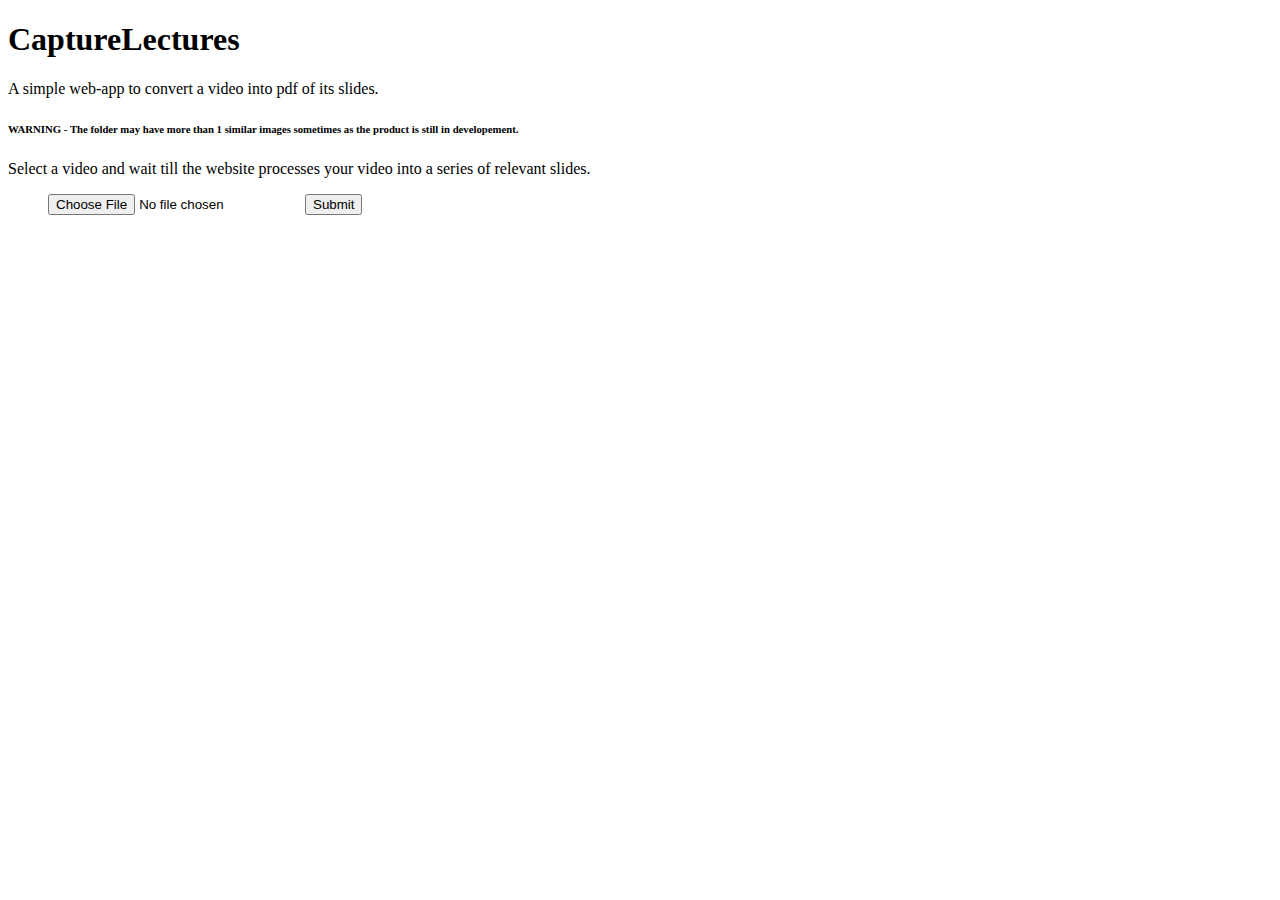
==== web/templates/index.html @ 85a4c13f "css fixes" ====
<!DOCTYPE HTML>

<html:en>

    <head>
        <title> CaptureLectures</title>
        <meta charset="utf-8" />
        <meta name="viewport" content="width=device-width, initial-scale=1, user-scalable=yes" />
        <link rel="stylesheet" href="{{ url_for('static', filename='css/main.css') }}" />
        <noscript><link rel="stylesheet" href="assets/css/noscript.css" /></noscript>
    </head>

    <body class="is-preload">

        <!-- Wrapper -->
        <div id="wrapper">

            <!-- Header -->
            <header id="header">
                <h1>CaptureLectures</h1>
                <p>A simple web-app to convert a video into pdf of its slides.</p>
                <h6>
                    <p> <strong>WARNING  - </strong> The folder may have more than 1 similar images sometimes as the product is still in developement.</p>
                </h6>
            </header>

            <!-- Main -->
            <div id="main">

                <!-- Content -->
                <section id="content" class="main">

                    <!-- Text -->
                    <section>
                        <p>Select a video and wait till the website processes your video into a series of relevant slides. </p>

                        <div class="row">
                            <div class="col-6 col-12-medium">
                                <ul class="actions">
                                    <form method="post" enctype="multipart/form-data">
                                        <input type="file" name="file">
                                        <input type="submit">
                                    </form>
                                </ul>
                            </div>
                        </div>
                    </section>


                    <!-- Scripts -->
                    <script src="assets/js/jquery.min.js"></script>
                    <script src="assets/js/jquery.scrollex.min.js"></script>
                    <script src="assets/js/jquery.scrolly.min.js"></script>
                    <script src="assets/js/browser.min.js"></script>
                    <script src="assets/js/breakpoints.min.js"></script>
                    <script src="assets/js/util.js"></script>
                    <script src="assets/js/main.js"></script>

    </body>

    </html>
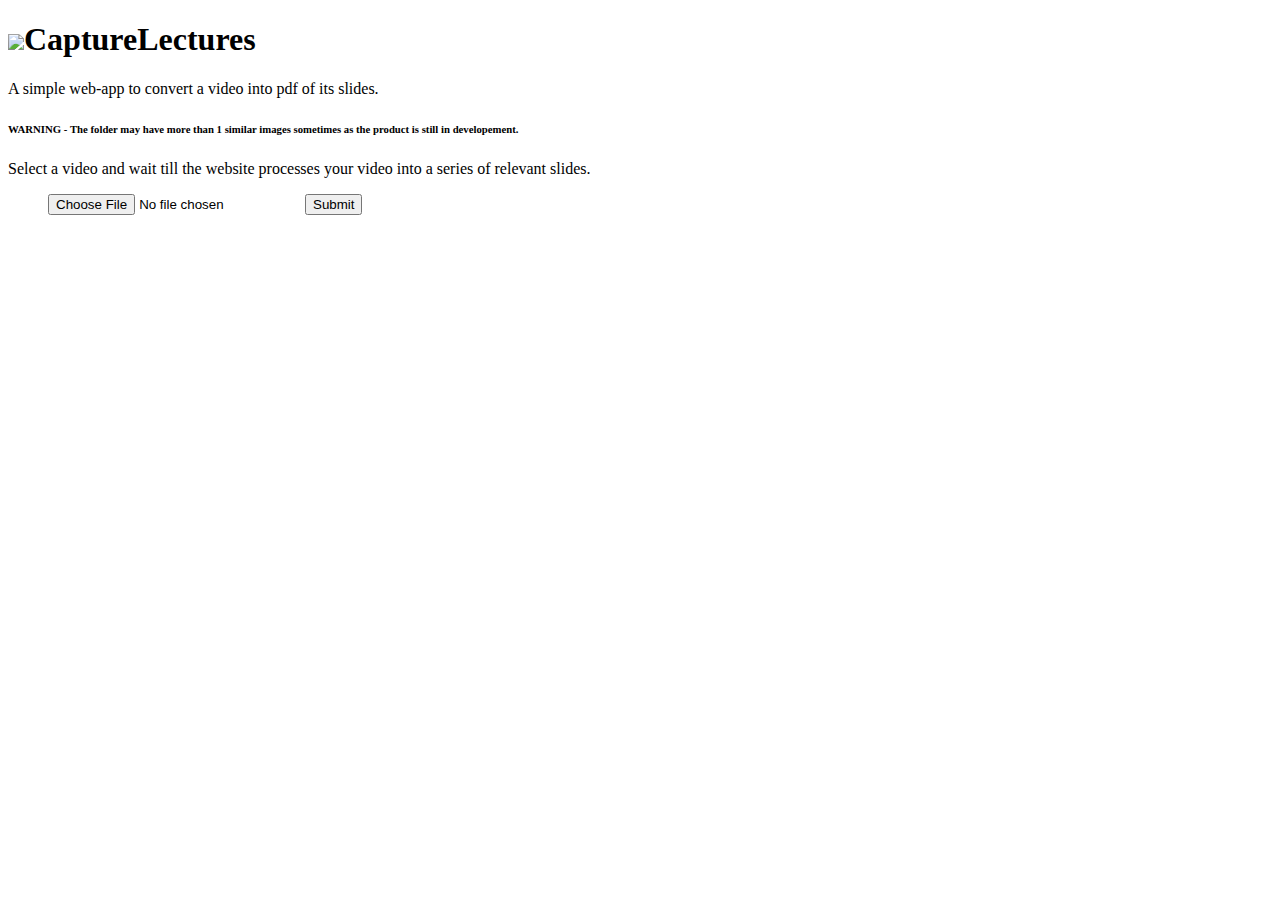
==== commit b24c45cf: "Using scikit to remove duplicates in different thread" ====
--- a/web/templates/index.html
+++ b/web/templates/index.html
@@ -7,7 +7,9 @@
         <meta charset="utf-8" />
         <meta name="viewport" content="width=device-width, initial-scale=1, user-scalable=yes" />
         <link rel="stylesheet" href="{{ url_for('static', filename='css/main.css') }}" />
-        <noscript><link rel="stylesheet" href="assets/css/noscript.css" /></noscript>
+        <noscript>
+            <link rel="stylesheet" href="assets/css/noscript.css" />
+        </noscript>
     </head>
 
     <body class="is-preload">
@@ -17,7 +19,7 @@
 
             <!-- Header -->
             <header id="header">
-                <h1>CaptureLectures</h1>
+                <h1><img src="static/images/logo.svg" width="42">CaptureLectures</h1>
                 <p>A simple web-app to convert a video into pdf of its slides.</p>
                 <h6>
                     <p> <strong>WARNING  - </strong> The folder may have more than 1 similar images sometimes as the product is still in developement.</p>
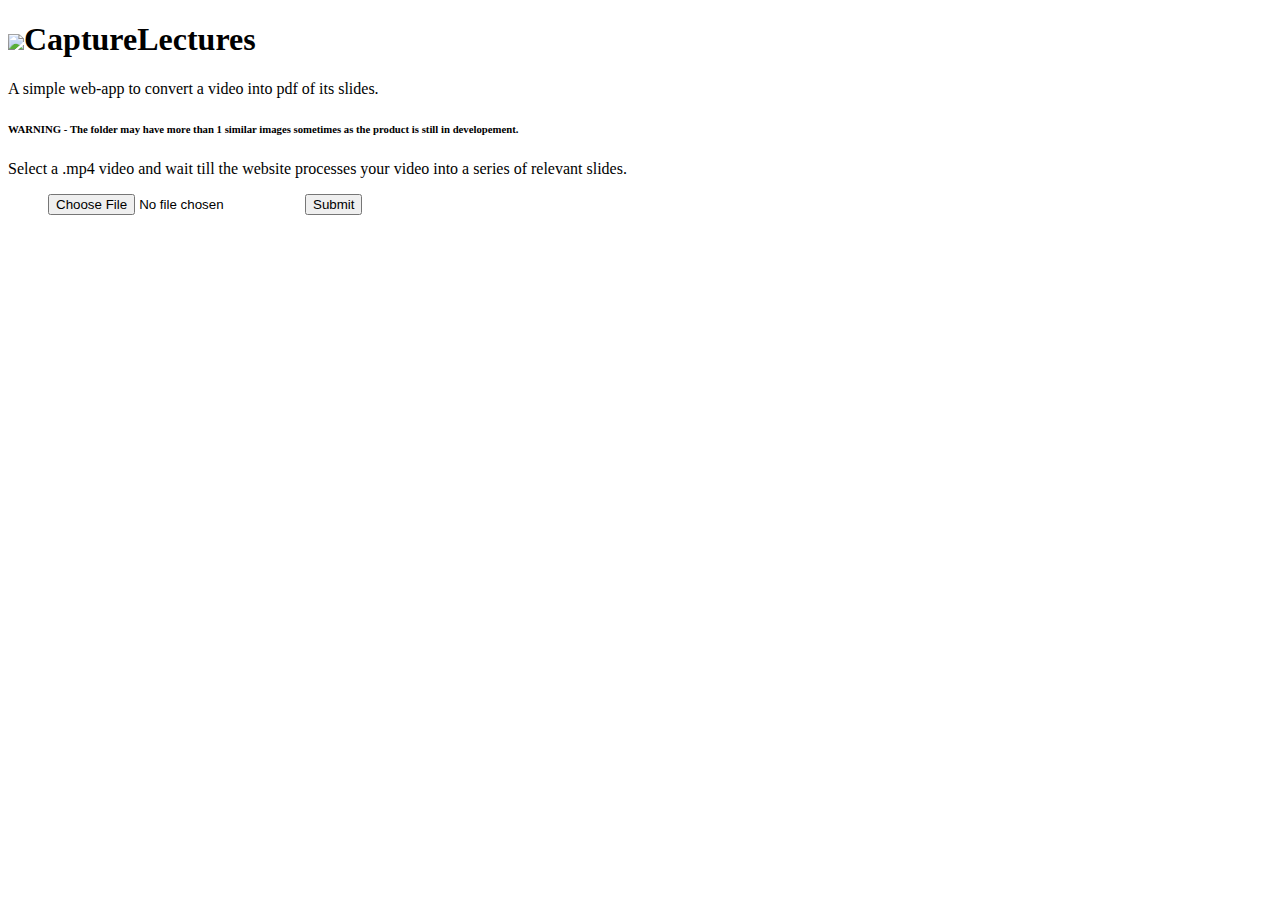
==== commit 0fba213c: "Merge pull request #6 from aryanasura/main" ====
--- a/web/templates/index.html
+++ b/web/templates/index.html
@@ -34,7 +34,7 @@
 
                     <!-- Text -->
                     <section>
-                        <p>Select a video and wait till the website processes your video into a series of relevant slides. </p>
+                        <p>Select a .mp4 video and wait till the website processes your video into a series of relevant slides. </p>
 
                         <div class="row">
                             <div class="col-6 col-12-medium">
